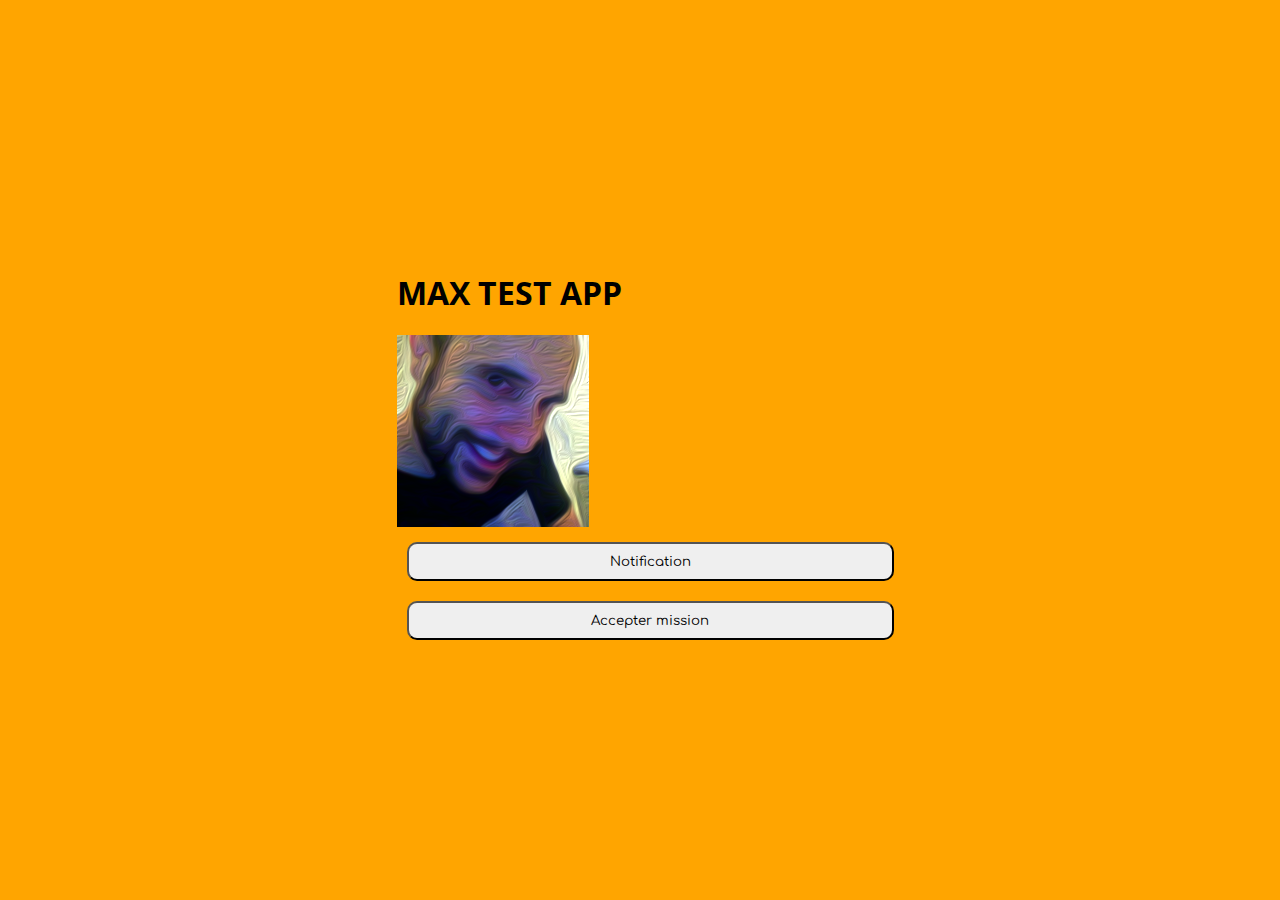
==== index.html @ 5946574f "Add files via upload" ====
<!DOCTYPE html>

<html>
  <head>
    <meta charset="UTF-8">
    <link rel="manifest" href="manifest.json" />

    <link rel="preconnect" href="https://fonts.googleapis.com">
    <link rel="preconnect" href="https://fonts.gstatic.com" crossorigin>
    <link href="https://fonts.googleapis.com/css2?family=Comfortaa:wght@300&family=Open+Sans&display=swap" rel="stylesheet">

    <link href="css/style.css" rel="stylesheet" type="text/css" /> 
    <title>MAXAPP</title>
    <!--
        Feuilles de styles CSS associées,
        Titre de la page,
        Balises « Méta »...
      -->
  </head>

  <body>
    <main>
        <h1>MAX TEST APP</h1>
        <img id="image" src="icons/icon.png" alt="" />

        <button id="btnNotif">Notification</button>
        <button id="btnAccept">Accepter mission</button>
    </main>

    <script>
      if ('serviceWorker' in navigator) {
        window.addEventListener('load', ()=>{
          navigator.serviceWorker.register('worker.js').then(function(registration) {
            console.log('Worker registration successful', registration.scope);
          }, (err) => {
            console.log('Worker registration failed', err);
          }).catch((err)=>{
            console.log(err);
          });
        });
      } else {
        console.log('Service Worker is not supported by browser.');
      }
    </script>

  </body>
</html>
---- css/style.css ----
html, body{
    width:100%;
    height:100%;
    margin:0;
    padding:0;
    background-color:orange;
    display:flex;
    flex-direction:column;
    justify-content: space-around;
    align-items: center;
    font-family: 'Open Sans', sans-serif;
}

button{
    width:100%;
    height:auto;
    margin:10px;
    border-radius:10px;
    font-family: 'Comfortaa', cursive;
    padding:10px;
}
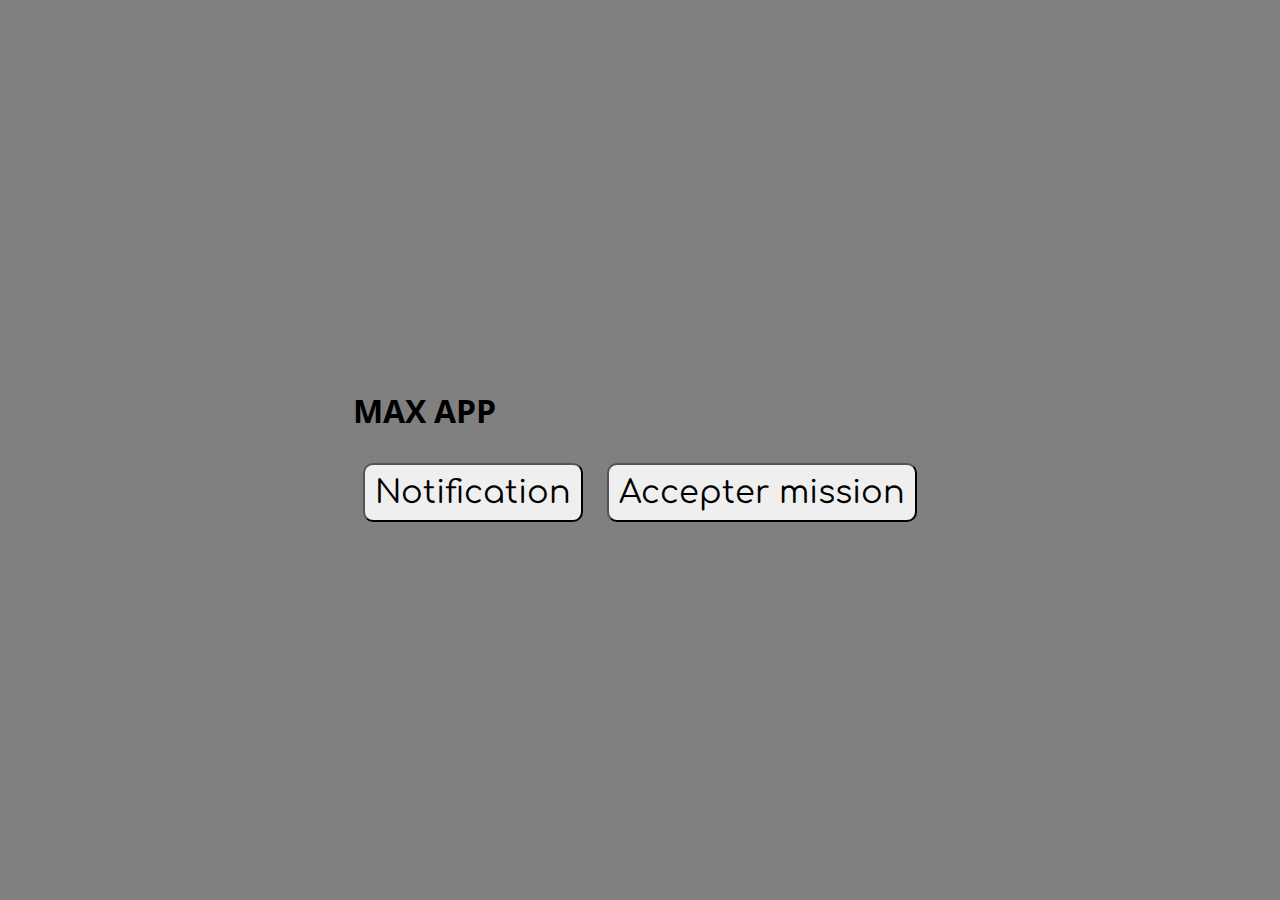
==== commit db377ed2: "Add files via upload" ====
--- a/index.html
+++ b/index.html
@@ -20,17 +20,18 @@
 
   <body>
     <main>
-        <h1>MAX TEST APP</h1>
-        <img id="image" src="icons/icon.png" alt="" />
+        <h1>MAX APP</h1>
 
         <button id="btnNotif">Notification</button>
         <button id="btnAccept">Accepter mission</button>
     </main>
 
+    <script type="text/javascript" src="js/btn.js"></script>
+
     <script>
       if ('serviceWorker' in navigator) {
         window.addEventListener('load', ()=>{
-          navigator.serviceWorker.register('worker.js').then(function(registration) {
+          navigator.serviceWorker.register('worker.js').then((registration) => {
             console.log('Worker registration successful', registration.scope);
           }, (err) => {
             console.log('Worker registration failed', err);
--- a/css/style.css
+++ b/css/style.css
@@ -3,7 +3,7 @@
     height:100%;
     margin:0;
     padding:0;
-    background-color:orange;
+    background-color:grey;
     display:flex;
     flex-direction:column;
     justify-content: space-around;
@@ -12,10 +12,16 @@
 }
 
 button{
-    width:100%;
+    width:auto;
     height:auto;
     margin:10px;
     border-radius:10px;
     font-family: 'Comfortaa', cursive;
     padding:10px;
+    font-size:2em;
+    cursor:pointer;
+}
+
+button:hover, button:active{
+    filter:invert();
 }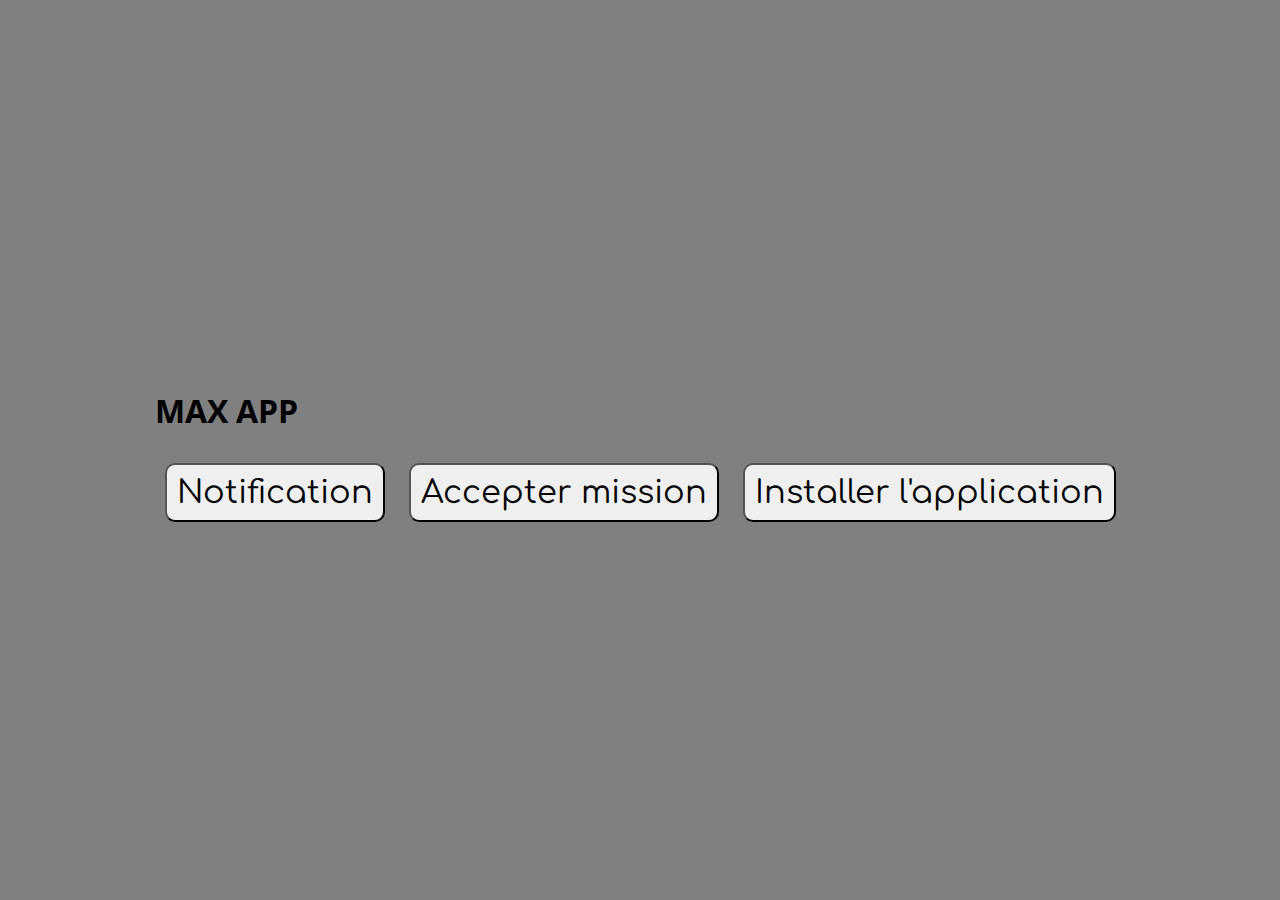
==== commit ff0f8091: "Add files via upload" ====
--- a/index.html
+++ b/index.html
@@ -24,6 +24,7 @@
 
         <button id="btnNotif">Notification</button>
         <button id="btnAccept">Accepter mission</button>
+        <button id="btnInstall">Installer l'application</button>
     </main>
 
     <script type="text/javascript" src="js/btn.js"></script>
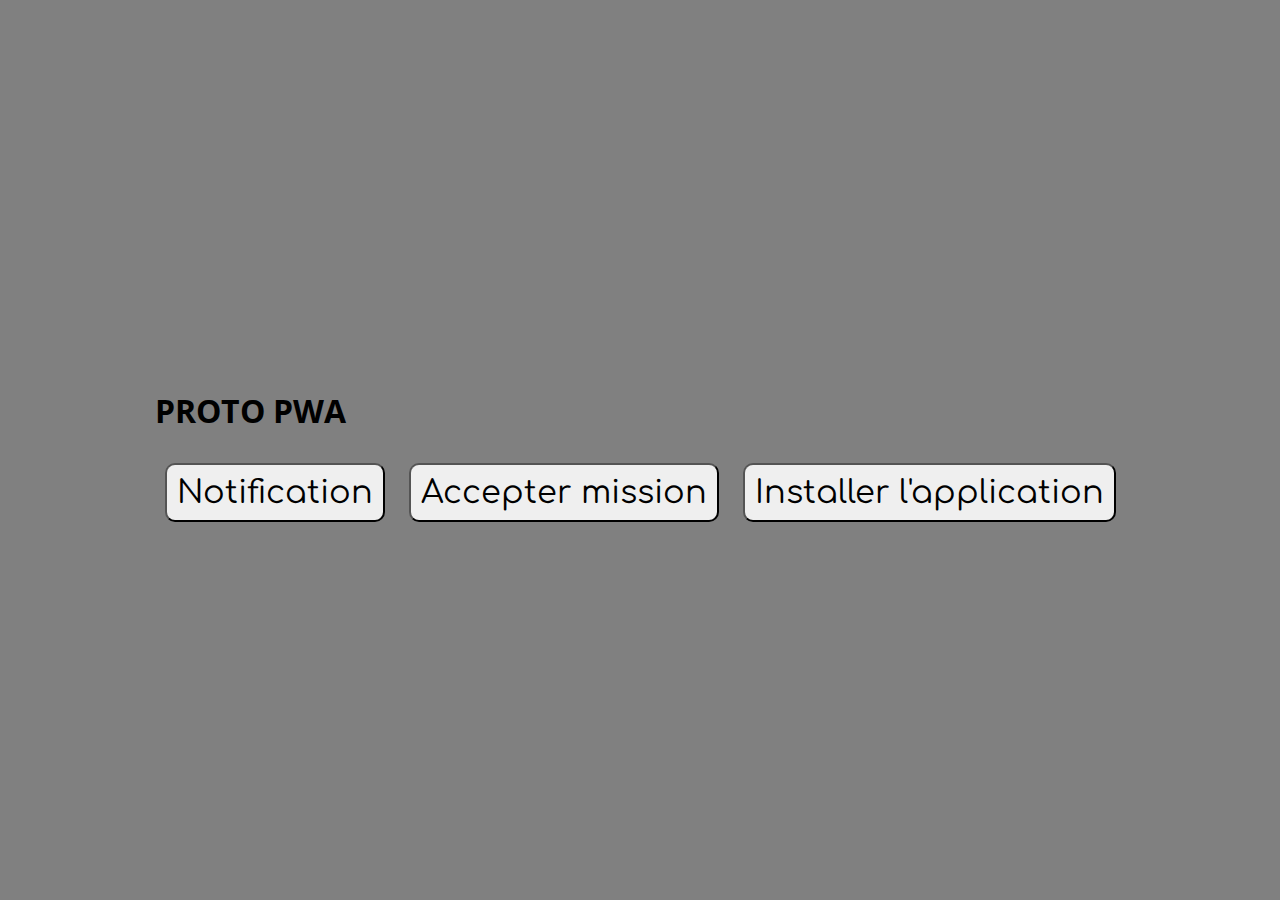
==== commit ae90a427: "Add files via upload" ====
--- a/index.html
+++ b/index.html
@@ -10,7 +10,7 @@
     <link href="https://fonts.googleapis.com/css2?family=Comfortaa:wght@300&family=Open+Sans&display=swap" rel="stylesheet">
 
     <link href="css/style.css" rel="stylesheet" type="text/css" /> 
-    <title>MAXAPP</title>
+    <title>MAXEWPWA</title>
     <!--
         Feuilles de styles CSS associées,
         Titre de la page,
@@ -20,7 +20,7 @@
 
   <body>
     <main>
-        <h1>MAX APP</h1>
+        <h1>PROTO PWA</h1>
 
         <button id="btnNotif">Notification</button>
         <button id="btnAccept">Accepter mission</button>
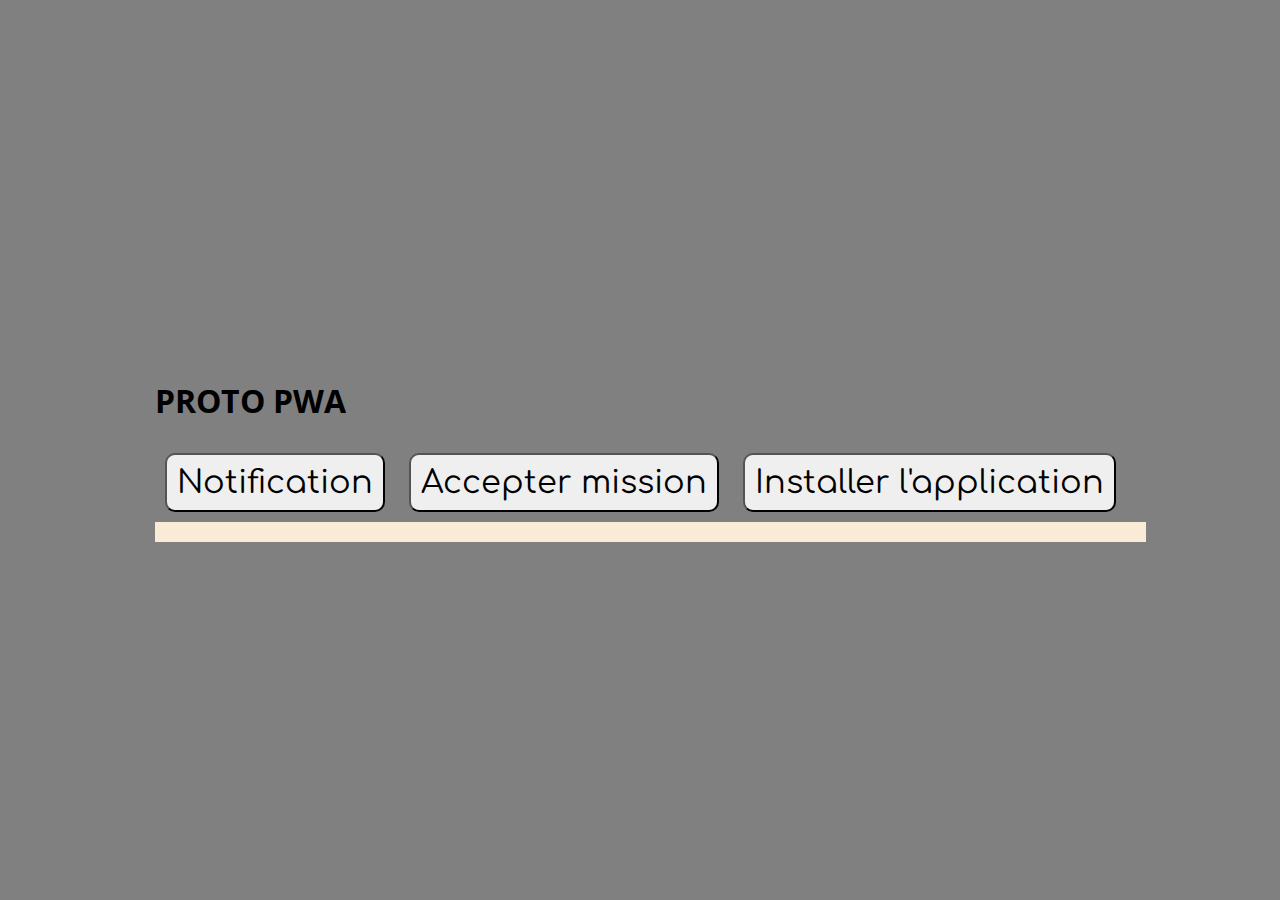
==== commit 70b365eb: "Add files via upload" ====
--- a/index.html
+++ b/index.html
@@ -4,6 +4,7 @@
   <head>
     <meta charset="UTF-8">
     <link rel="manifest" href="manifest.json" />
+    <meta name="viewport" content="user-scalable=no, initial-scale=1, maximum-scale=1, width=device-width, height=device-height">
 
     <link rel="preconnect" href="https://fonts.googleapis.com">
     <link rel="preconnect" href="https://fonts.gstatic.com" crossorigin>
@@ -25,9 +26,14 @@
         <button id="btnNotif">Notification</button>
         <button id="btnAccept">Accepter mission</button>
         <button id="btnInstall">Installer l'application</button>
+
+        <div id="logger">
+
+        </div>
     </main>
 
     <script type="text/javascript" src="js/btn.js"></script>
+    <script type="text/javascript" src="js/logger.js"></script>
 
     <script>
       if ('serviceWorker' in navigator) {
--- a/css/style.css
+++ b/css/style.css
@@ -24,4 +24,12 @@
 
 button:hover, button:active{
     filter:invert();
+}
+
+#logger{
+    width:100%;
+    height:auto;
+    padding:10px;
+    background-color: antiquewhite;
+    position:relative;
 }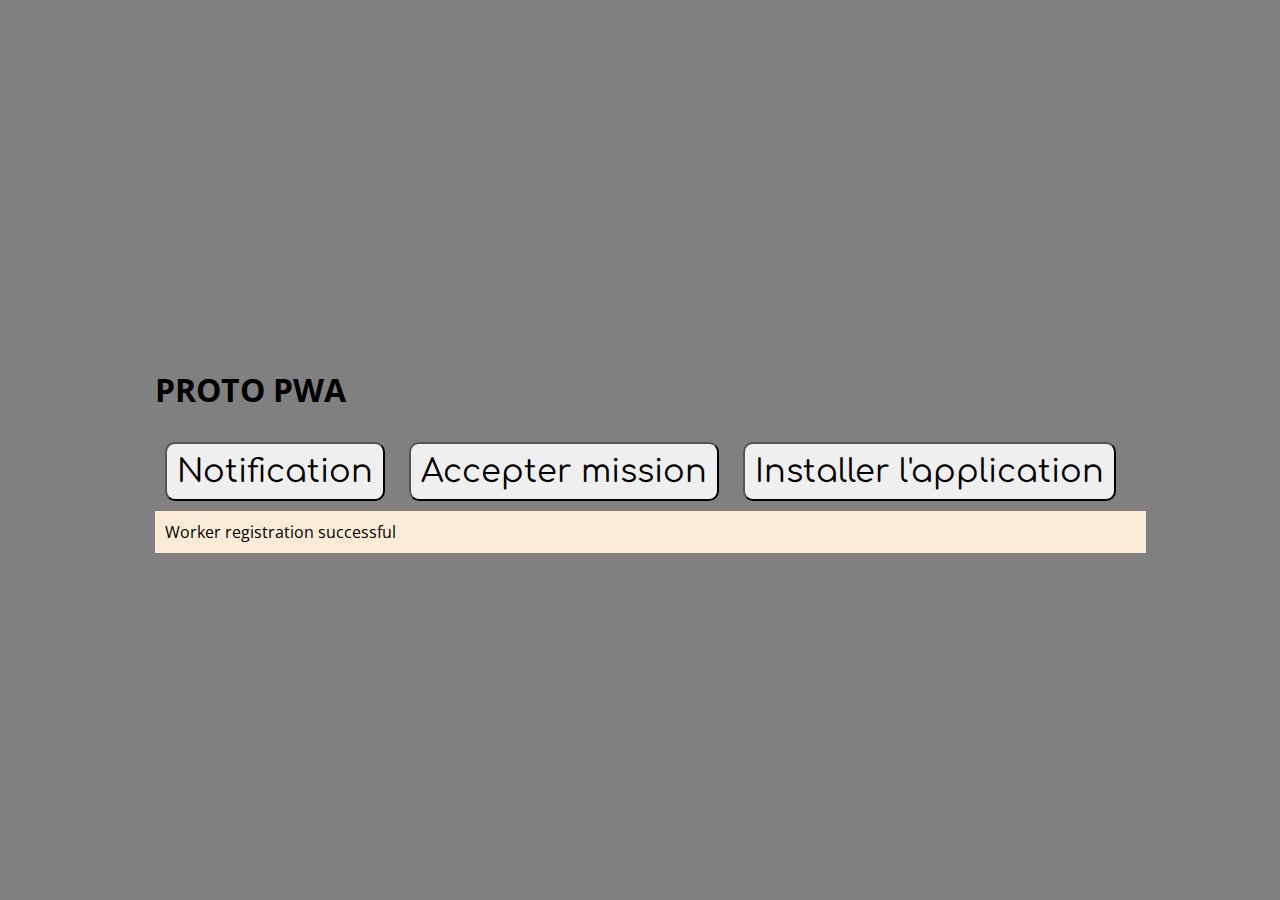
==== commit bbcdd858: "Add files via upload" ====
--- a/index.html
+++ b/index.html
@@ -39,15 +39,15 @@
       if ('serviceWorker' in navigator) {
         window.addEventListener('load', ()=>{
           navigator.serviceWorker.register('worker.js').then((registration) => {
-            console.log('Worker registration successful', registration.scope);
+            logMessage('Worker registration successful', registration.scope);
           }, (err) => {
-            console.log('Worker registration failed', err);
+            logMessage('Worker registration failed', err);
           }).catch((err)=>{
-            console.log(err);
+            logMessage(err);
           });
         });
       } else {
-        console.log('Service Worker is not supported by browser.');
+        logMessage('Service Worker is not supported by browser.');
       }
     </script>
 
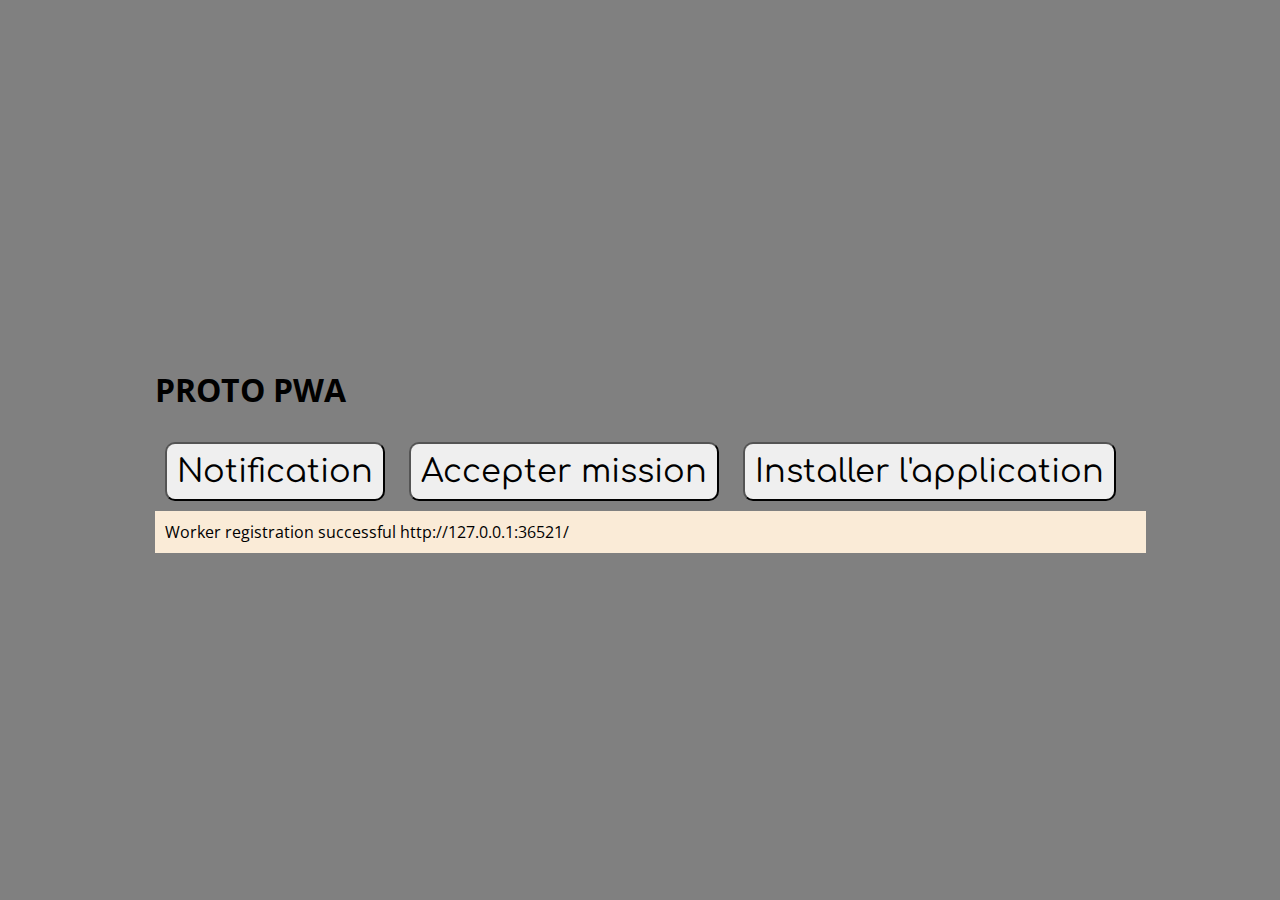
==== commit ae71ebd3: "Add files via upload" ====
--- a/index.html
+++ b/index.html
@@ -39,9 +39,9 @@
       if ('serviceWorker' in navigator) {
         window.addEventListener('load', ()=>{
           navigator.serviceWorker.register('worker.js').then((registration) => {
-            logMessage('Worker registration successful', registration.scope);
+            logMessage('Worker registration successful ' + registration.scope);
           }, (err) => {
-            logMessage('Worker registration failed', err);
+            logMessage('Worker registration failed ' + err);
           }).catch((err)=>{
             logMessage(err);
           });
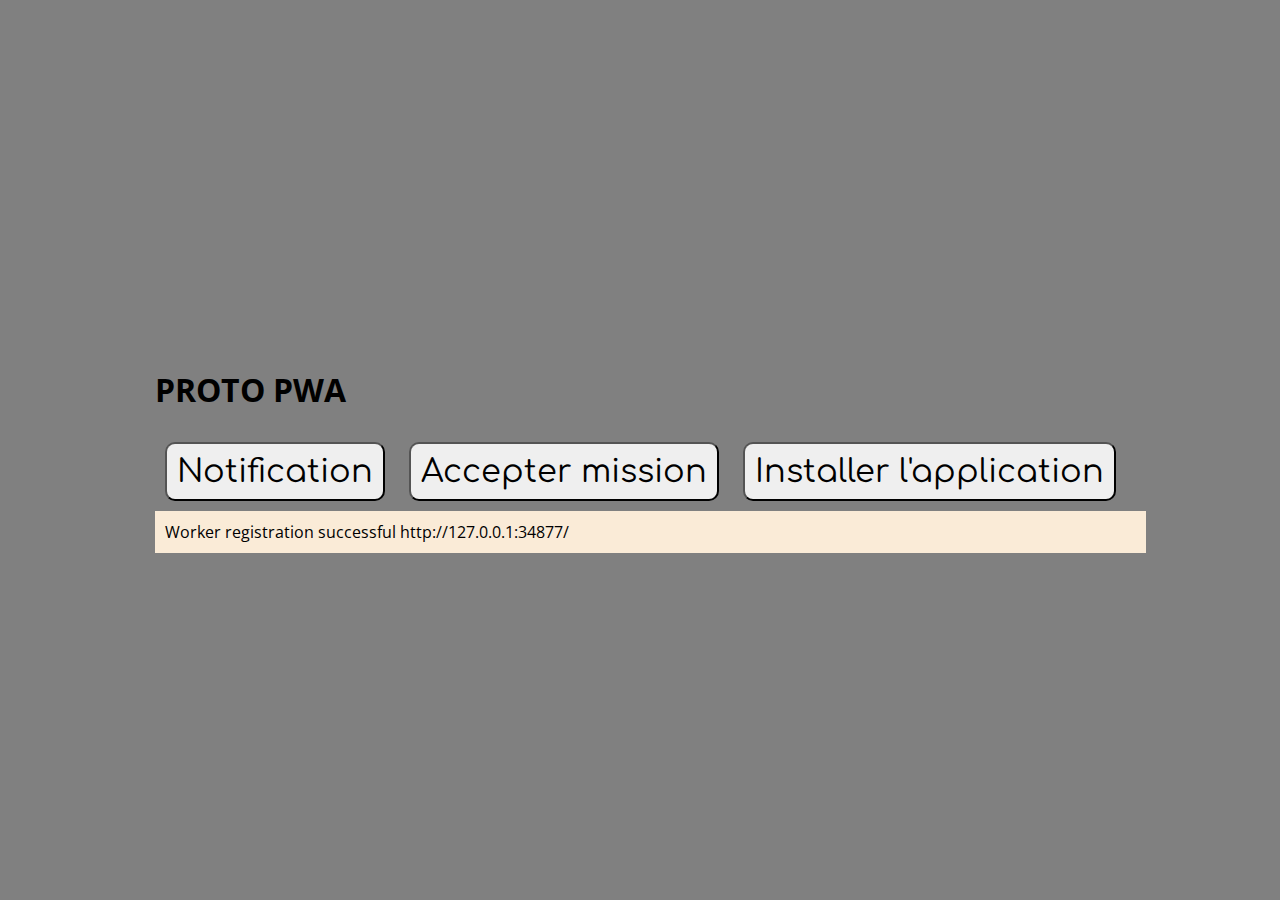
==== commit c7124fd9: "Add files via upload" ====
--- a/index.html
+++ b/index.html
@@ -28,8 +28,8 @@
         <button id="btnInstall">Installer l'application</button>
 
         <div id="logger">
-
         </div>
+        
     </main>
 
     <script type="text/javascript" src="js/btn.js"></script>
